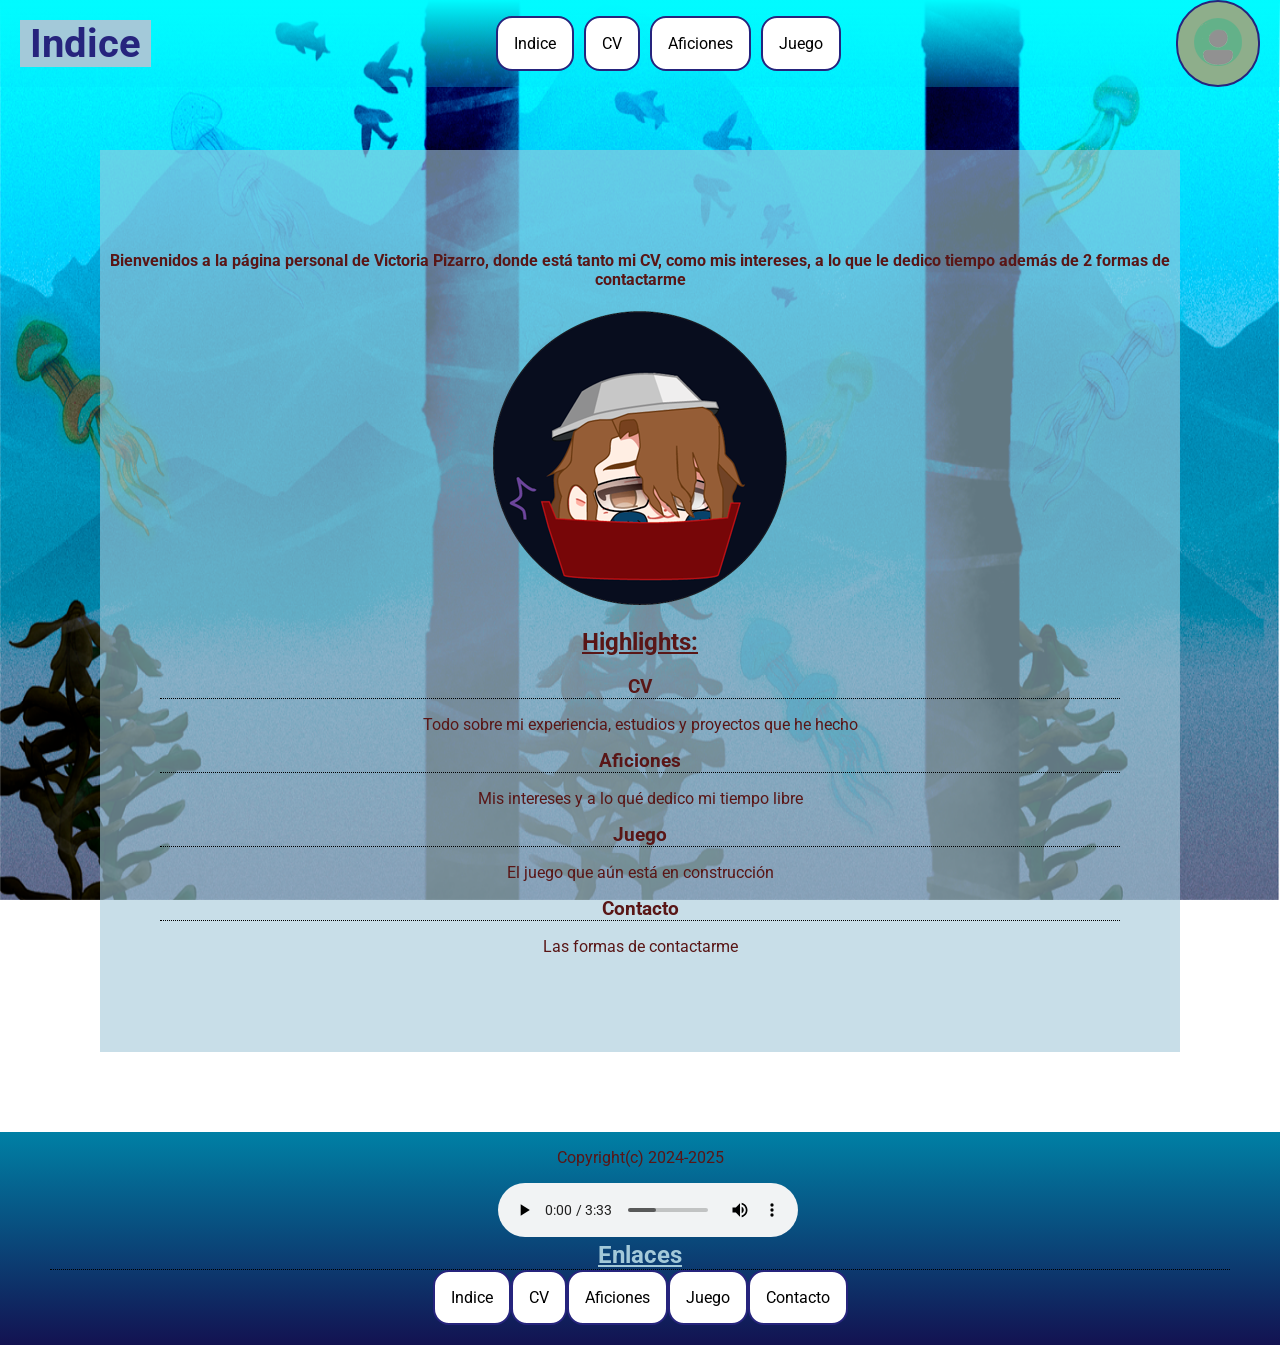
==== index.html @ e5709458 "voy mejorando cosas" ====
<!DOCTYPE html>
<html>
<meta name="viewport" content="width=device-width, initial-scale=1"/>
	<head>
	<title>Portada </title>
<link rel="preconnect" href="https://fonts.googleapis.com">
<link rel="preconnect" href="https://fonts.gstatic.com" crossorigin>
<link href="https://fonts.googleapis.com/css2?family=Roboto:ital,wght@0,100;0,300;0,400;0,500;0,700;0,900;1,100;1,300;1,400;1,500;1,700;1,900&display=swap" rel="stylesheet">
	<link rel="stylesheet" href="estilo_index.css" />
	</head>
	<body>
	<header>
	<h1>Indice</h1>
	<nav>
	<ul>
	<li><a href="index.html">Indice</a></li>
	<li><a href="cv.html">CV</a></li>
	<li><a href="aficiones.html">Aficiones</a></li>
	<li><a href="juego.html">Juego</a></li>
	</nav>
	</ul>
	<button>
	<a href="contacto.html"><img src="imgs/contacto_imagen.png"/></a>
	</button>
	</header>
	<main>
	<h4 class="subtitle">Bienvenidos a la página personal de Victoria Pizarro, donde está tanto mi <strong>CV</strong>, como <strong>mis intereses</strong>, a lo que le dedico tiempo además de 2 formas de contactarme</h4>
	<figure>
            <img src="imgs/fondo.png" class="fondo">
    </figure>
	<figure>
            <img src="imgs/yo.png">
    </figure>
	<h2>Highlights:</h2>
	<h3 class="subtitle">CV</h3>
	<p>Todo sobre mi experiencia, estudios y proyectos que he hecho</p>
	<h3 class="subtitle">Aficiones</h3>
	<p>Mis intereses y a lo qué dedico mi tiempo libre</p>
	<h3 class="subtitle">Juego</h3>
	<p class="subtitle">El juego que aún está en construcción</p>
	<h3 class="subtitle">Contacto</h3>
	<p class="subtitle">Las formas de contactarme</p>
	</main>
	<footer>
	<p>Copyright(c) 2024-2025</p>
	<audio controls src="musica.ogg">
	</audio>
	<h2>Enlaces</h2>
	<nav>
	<ul>
	<li><a href="index.html">Indice</a></li>
	<li><a href="cv.html">CV</a></li>
	<li><a href="aficiones.html">Aficiones</a></li>
	<li><a href="juego.html">Juego</a></li>
	<li><a href="contacto.html">Contacto</a></li>
	</ul>
	</nav>
	</footer> 
	</body>
</html>
---- estilo_index.css ----
body{
font-family: "Roboto", serif;
margin:0 0 0 0;
align-items:center;
}

main{
	font-size: 16px;
	color:#591616;
	text-align:center;
	margin:150px 100px 80px 100px;
	padding-top:80px;
	padding-bottom:80px;
	background-color:rgb(163, 201, 217, 0.6);
}

header {
	position:fixed;
	top:0;
	width:100%;
	z-index:100;
    margin:0;
    color: #ffffff;
	display: flex;
    align-items: center;
    justify-content: space-between;
background: linear-gradient(0deg, rgba(0,225,255,0.258140756302521) 0%, rgba(1,251,255,1) 100%);
	font-family: "Roboto", serif;
}

header h1{
    margin:0 10px 0 20px;
    font-size: 40px;
    color:#26247d;
	background:#A3C9D9;
	padding:0 10px 0 10px;
}
.fondo {
position: fixed;
right: 0;
bottom: 0;
width: 100%;
height: 100%;
z-index: -1;
}

header nav a{
	display:block;
	color:#000000;
	text-decoration:none;
	padding:16px;
}
header nav ul {
    padding: 0;
    margin: 0;
    display: flex;
    justify-content: center;
    list-style: none;
}
header nav a:hover{
	border-radius:16px;
	text-decoration:underline;
	background-color:#cccccc;
	color:#26247d;
}
header a{
	display:block;
	color:#ffffff;
	text-decoration:none;
	padding:16px;
}
header ul{
    padding: 0;
    margin: 0;
    display: flex;
    justify-content: center;
    list-style: none;
	gap: 10px;
}

header button{
	border-radius:360px;
	border:2px solid #26247d;
	padding:0;
    margin:0 20px 0 0;
	background:#8eae8b;
}
header button:hover{
	background:#5b7f57;
}

header nav li{
	border:2px solid #26247d;
	border-radius:16px;
	background-color:#ffffff;
	text-align:center;
}

footer{
position: absolute;
width: 100%;
padding:0;
color: #591616;
text-align:center;
background: rgb(19,18,81);
background: linear-gradient(0deg, rgba(19,18,81,1) 0%, rgba(0,128,165,1) 100%);
font-family: "Roboto", serif;
}
footer h2{
	color:#A3C9D9;
	border-bottom: 1px dotted black;
	margin:0 50px 0px 50px;
}

footer audio{
	padding:0 0 0 16px;
	text-align:left;
}
footer nav a{
	display:block;
	color:#000000;
	text-decoration:none;
	padding:16px;
}
footer nav ul {
    padding: 0;
    margin:0 0 20px 0;
    display: flex;
    justify-content: center;
    list-style: none;
}
footer nav li{
	border:2px solid #26247d;
	border-radius:16px;
	background-color:#ffffff;
	text-align:center;
}
footer nav a:hover{
	border-radius:16px;
	text-decoration:underline;
	background-color:#cccccc;
	color:#26247d;
}
.subtitle{
color:#591616;
}
main h2{
text-decoration: underline;
text-align:center;
}
h3{
border-bottom: 1px dotted black;
margin:0px 60px 0 60px;
}
h2{
text-decoration: underline;
text-align:center;
}
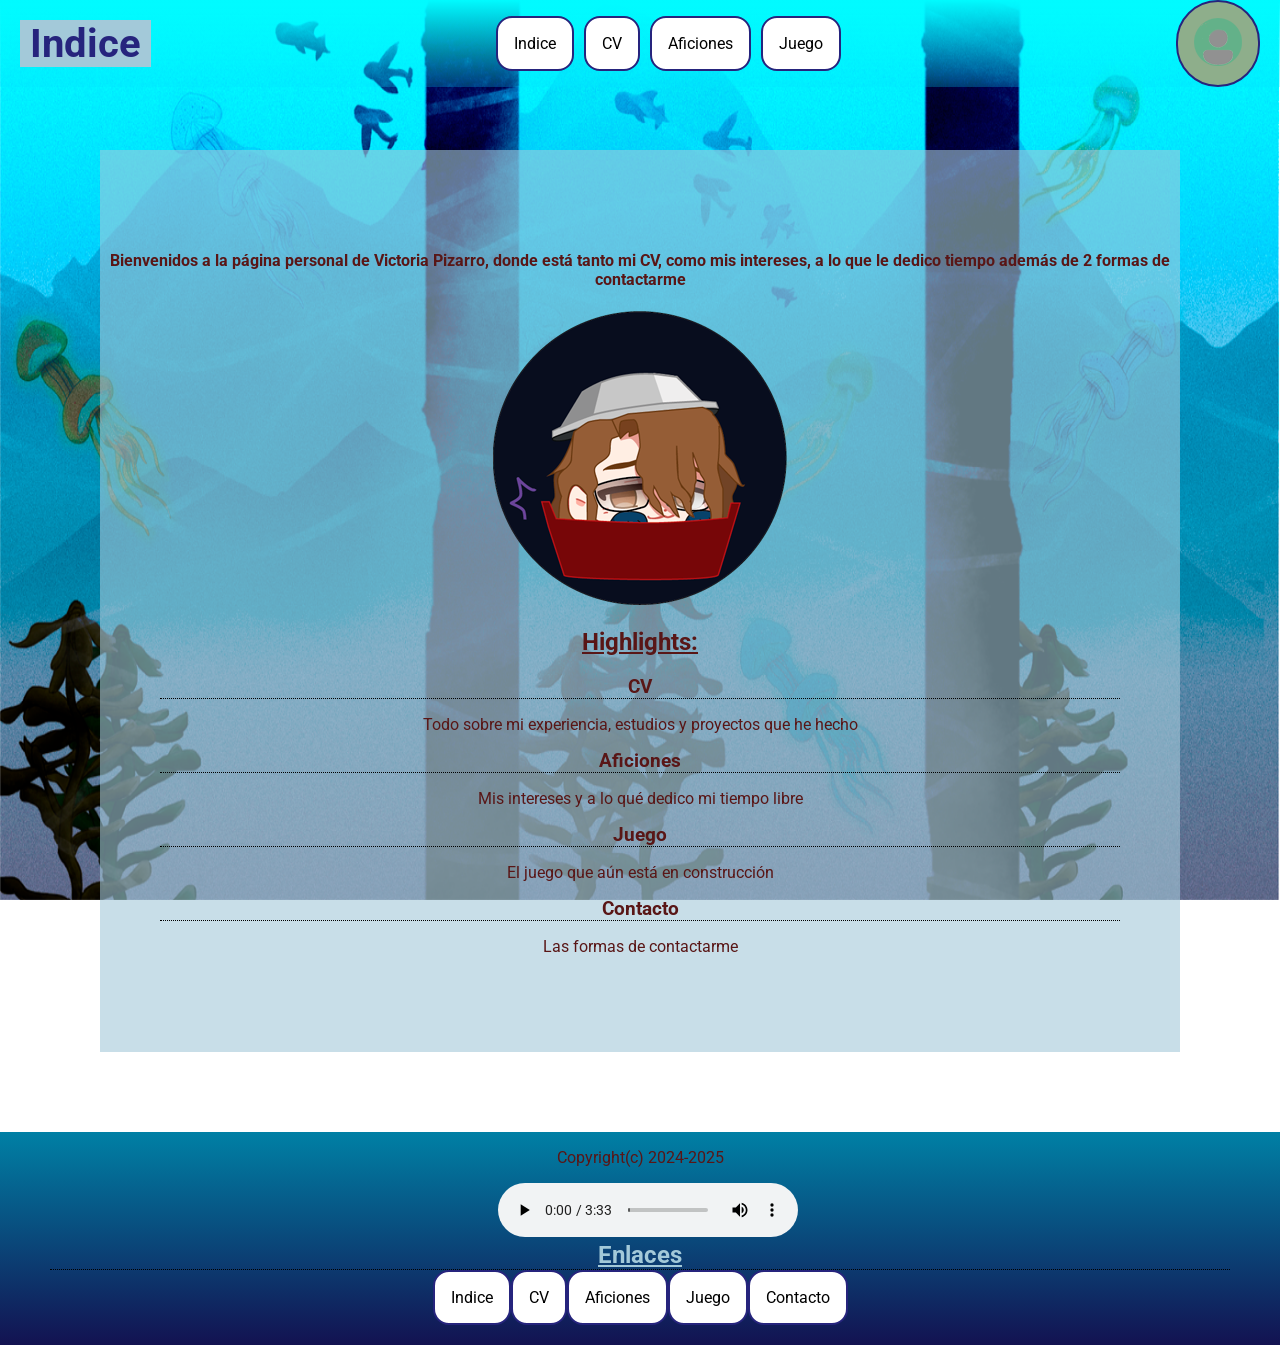
==== commit 4f3ee272: "solucionando cosas" ====
--- a/index.html
+++ b/index.html
@@ -1,7 +1,7 @@
 <!DOCTYPE html>
 <html>
-<meta name="viewport" content="width=device-width, initial-scale=1"/>
 	<head>
+	<meta name="viewport" content="width=device-width, initial-scale=1"/>
 	<title>Portada </title>
 <link rel="preconnect" href="https://fonts.googleapis.com">
 <link rel="preconnect" href="https://fonts.gstatic.com" crossorigin>
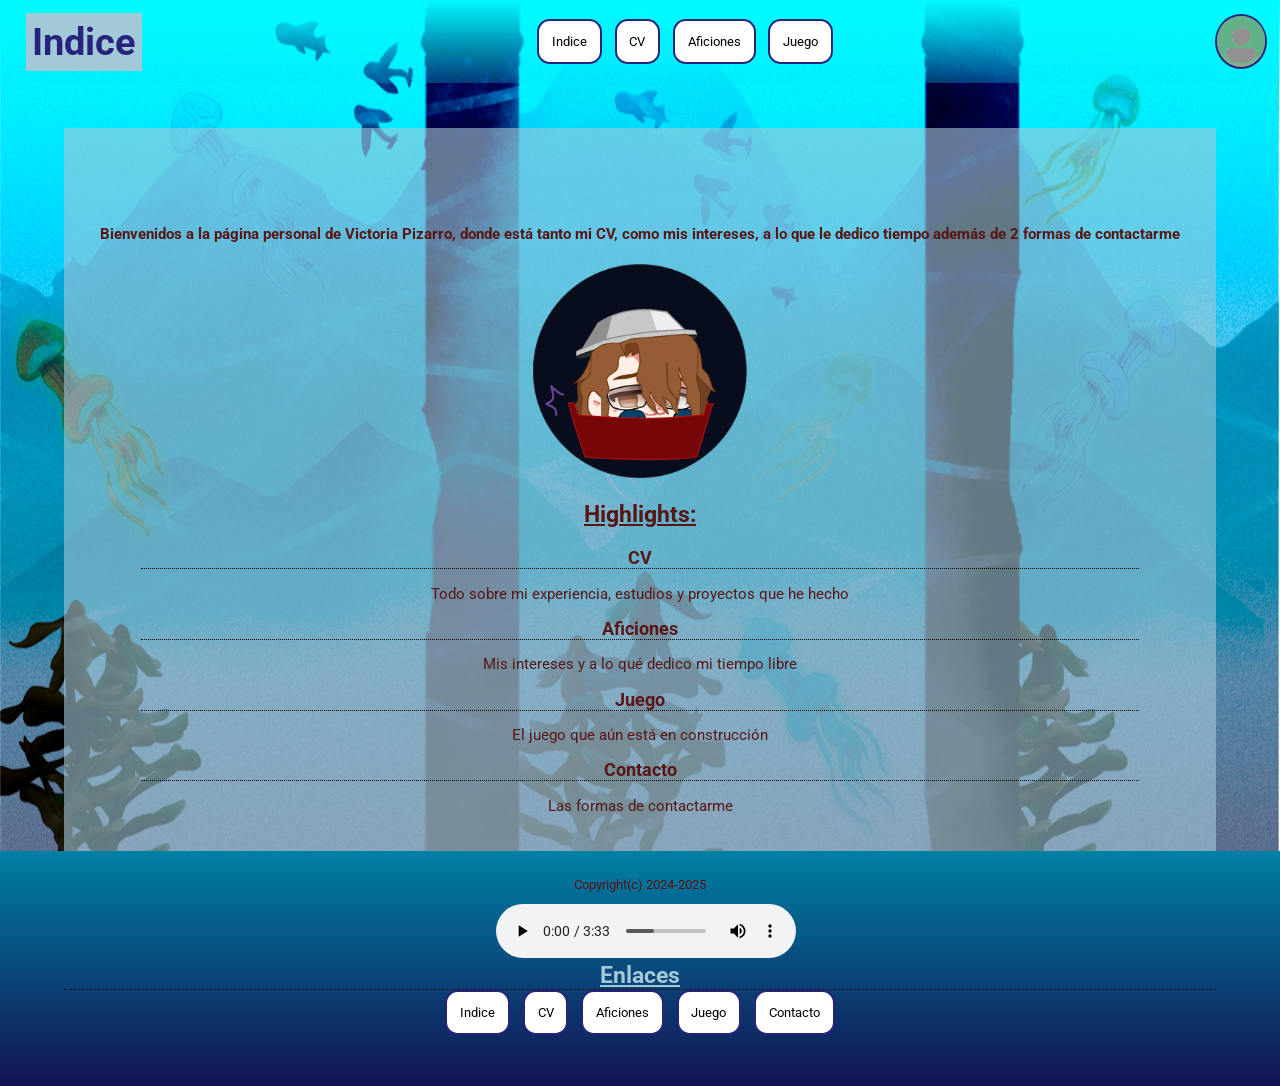
==== commit 539b2f44: "ajustando todo" ====
--- a/index.html
+++ b/index.html
@@ -29,7 +29,7 @@
             <img src="imgs/fondo.png" class="fondo">
     </figure>
 	<figure>
-            <img src="imgs/yo.png">
+            <img src="imgs/yo.png" class="imagen">
     </figure>
 	<h2>Highlights:</h2>
 	<h3 class="subtitle">CV</h3>
--- a/estilo_index.css
+++ b/estilo_index.css
@@ -1,158 +1,180 @@
-body{
-font-family: "Roboto", serif;
-margin:0 0 0 0;
-align-items:center;
+html{
+	min-height:100%;
+	min-width:100%;
+	position:relative;
+}
+body {
+  font-family: "Roboto", serif;
+  margin: 0;
+  align-items: center;
 }
 
-main{
-	font-size: 16px;
-	color:#591616;
-	text-align:center;
-	margin:150px 100px 80px 100px;
-	padding-top:80px;
-	padding-bottom:80px;
-	background-color:rgb(163, 201, 217, 0.6);
+main {
+  font-size: 1.2vw;
+  color: #591616;
+  text-align: center;
+  margin: 10vw 5vw 5vw 5vw;
+  padding-top: 6vw;
+  padding-bottom: 15vw;
+  background-color: rgba(163, 201, 217, 0.6);
 }
 
 header {
-	position:fixed;
-	top:0;
-	width:100%;
-	z-index:100;
-    margin:0;
-    color: #ffffff;
-	display: flex;
-    align-items: center;
-    justify-content: space-between;
-background: linear-gradient(0deg, rgba(0,225,255,0.258140756302521) 0%, rgba(1,251,255,1) 100%);
-	font-family: "Roboto", serif;
+  position: fixed;
+  top: 0;
+  width: 100%;
+  z-index: 100;
+  margin: 0;
+  color: #ffffff;
+  display: flex;
+  align-items: center;
+  justify-content: space-between;
+  background: linear-gradient(0deg, rgba(0,225,255,0.258) 0%, rgba(1,251,255,1) 100%);
+  font-family: "Roboto", serif;
+  padding: 1vw;
 }
 
-header h1{
-    margin:0 10px 0 20px;
-    font-size: 40px;
-    color:#26247d;
-	background:#A3C9D9;
-	padding:0 10px 0 10px;
-}
-.fondo {
-position: fixed;
-right: 0;
-bottom: 0;
-width: 100%;
-height: 100%;
-z-index: -1;
+header h1 {
+  margin: 0 1vw;
+  font-size: 3vw;
+  color: #26247d;
+  background: #A3C9D9;
+  padding: 0.5vw;
 }
 
-header nav a{
-	display:block;
-	color:#000000;
-	text-decoration:none;
-	padding:16px;
-}
-header nav ul {
-    padding: 0;
-    margin: 0;
-    display: flex;
-    justify-content: center;
-    list-style: none;
-}
-header nav a:hover{
-	border-radius:16px;
-	text-decoration:underline;
-	background-color:#cccccc;
-	color:#26247d;
-}
-header a{
-	display:block;
-	color:#ffffff;
-	text-decoration:none;
-	padding:16px;
-}
-header ul{
-    padding: 0;
-    margin: 0;
-    display: flex;
-    justify-content: center;
-    list-style: none;
-	gap: 10px;
+.fondo {
+  position: fixed;
+  top:0;
+  right:0;
+  width:100vw;
+  height:100vh;
+  z-index: -1;
+  background-size: 100% 100%;
 }
 
-header button{
-	border-radius:360px;
-	border:2px solid #26247d;
-	padding:0;
-    margin:0 20px 0 0;
-	background:#8eae8b;
-}
-header button:hover{
-	background:#5b7f57;
+header nav a {
+  display: block;
+  color: #000000;
+  font-size:1vw;
+  text-decoration: none;
+  padding: 1vw;
 }
 
-header nav li{
-	border:2px solid #26247d;
-	border-radius:16px;
-	background-color:#ffffff;
-	text-align:center;
+header nav ul {
+  padding: 0;
+  margin: 0;
+  display: flex;
+  justify-content: center;
+  list-style: none;
+  gap: 1vw;
 }
 
-footer{
-position: absolute;
-width: 100%;
-padding:0;
-color: #591616;
-text-align:center;
-background: rgb(19,18,81);
-background: linear-gradient(0deg, rgba(19,18,81,1) 0%, rgba(0,128,165,1) 100%);
-font-family: "Roboto", serif;
-}
-footer h2{
-	color:#A3C9D9;
-	border-bottom: 1px dotted black;
-	margin:0 50px 0px 50px;
+header nav a:hover {
+  border-radius: 1vw;
+  text-decoration: underline;
+  background-color: #cccccc;
+  color: #26247d;
 }
 
-footer audio{
-	padding:0 0 0 16px;
-	text-align:left;
+header button {
+  border-radius: 50%;
+  border: 0.2vw solid #26247d;
+  padding: 0;
+  margin: 0 2vw 0 0;
+  background: #8eae8b;
 }
-footer nav a{
-	display:block;
-	color:#000000;
-	text-decoration:none;
-	padding:16px;
+
+header button:hover {
+  background: #5b7f57;
 }
+
+header nav li {
+  border: 0.2vw solid #26247d;
+  border-radius: 1vw;
+  background-color: #ffffff;
+  text-align: center;
+}
+
+footer {
+  padding-bottom:3vw;
+  position:absolute;
+  bottom:0;
+  width: 100%;
+  padding-top:1vw;
+  padding-bottom: 2vw;
+  color: #591616;
+  text-align: center;
+  background: linear-gradient(0deg, rgba(19,18,81,1) 0%, rgba(0,128,165,1) 100%);
+  font-family: "Roboto", serif;
+  font-size: 1.2vw;
+}
+
+footer h2 {
+  color: #A3C9D9;
+  border-bottom: 0.1vw dotted black;
+  margin: 0 5vw;
+}
+
+footer audio {
+  padding: 0 0 0 1vw;
+  text-align: left;
+}
+
+footer nav a {
+  display: block;
+  color: #000000;
+  text-decoration: none;
+  padding: 1vw;
+}
+
 footer nav ul {
-    padding: 0;
-    margin:0 0 20px 0;
-    display: flex;
-    justify-content: center;
-    list-style: none;
+  padding: 0;
+  margin: 0 0 2vw 0;
+  display: flex;
+  justify-content: center;
+  list-style: none;
+  font-size:1vw;
+  gap: 1vw;
 }
-footer nav li{
-	border:2px solid #26247d;
-	border-radius:16px;
-	background-color:#ffffff;
-	text-align:center;
+
+footer p{
+	font-size:1vw;
 }
-footer nav a:hover{
-	border-radius:16px;
-	text-decoration:underline;
-	background-color:#cccccc;
-	color:#26247d;
+
+footer nav li {
+  border: 0.2vw solid #26247d;
+  border-radius: 1vw;
+  background-color: #ffffff;
+  text-align: center;
 }
-.subtitle{
-color:#591616;
+
+footer nav a:hover {
+  border-radius: 1vw;
+  text-decoration: underline;
+  background-color: #cccccc;
+  color: #26247d;
 }
-main h2{
-text-decoration: underline;
-text-align:center;
+
+.subtitle {
+  color: #591616;
 }
-h3{
-border-bottom: 1px dotted black;
-margin:0px 60px 0 60px;
+
+main h2 {
+  text-decoration: underline;
+  text-align: center;
 }
-h2{
-text-decoration: underline;
-text-align:center;
+
+h3 {
+  border-bottom: 0.1vw dotted black;
+  margin: 0 6vw;
+}
+
+h2 {
+  text-decoration: underline;
+  text-align: center;
+}
+
+.imagen{
+	width:20%;
+	height:20%;
 }
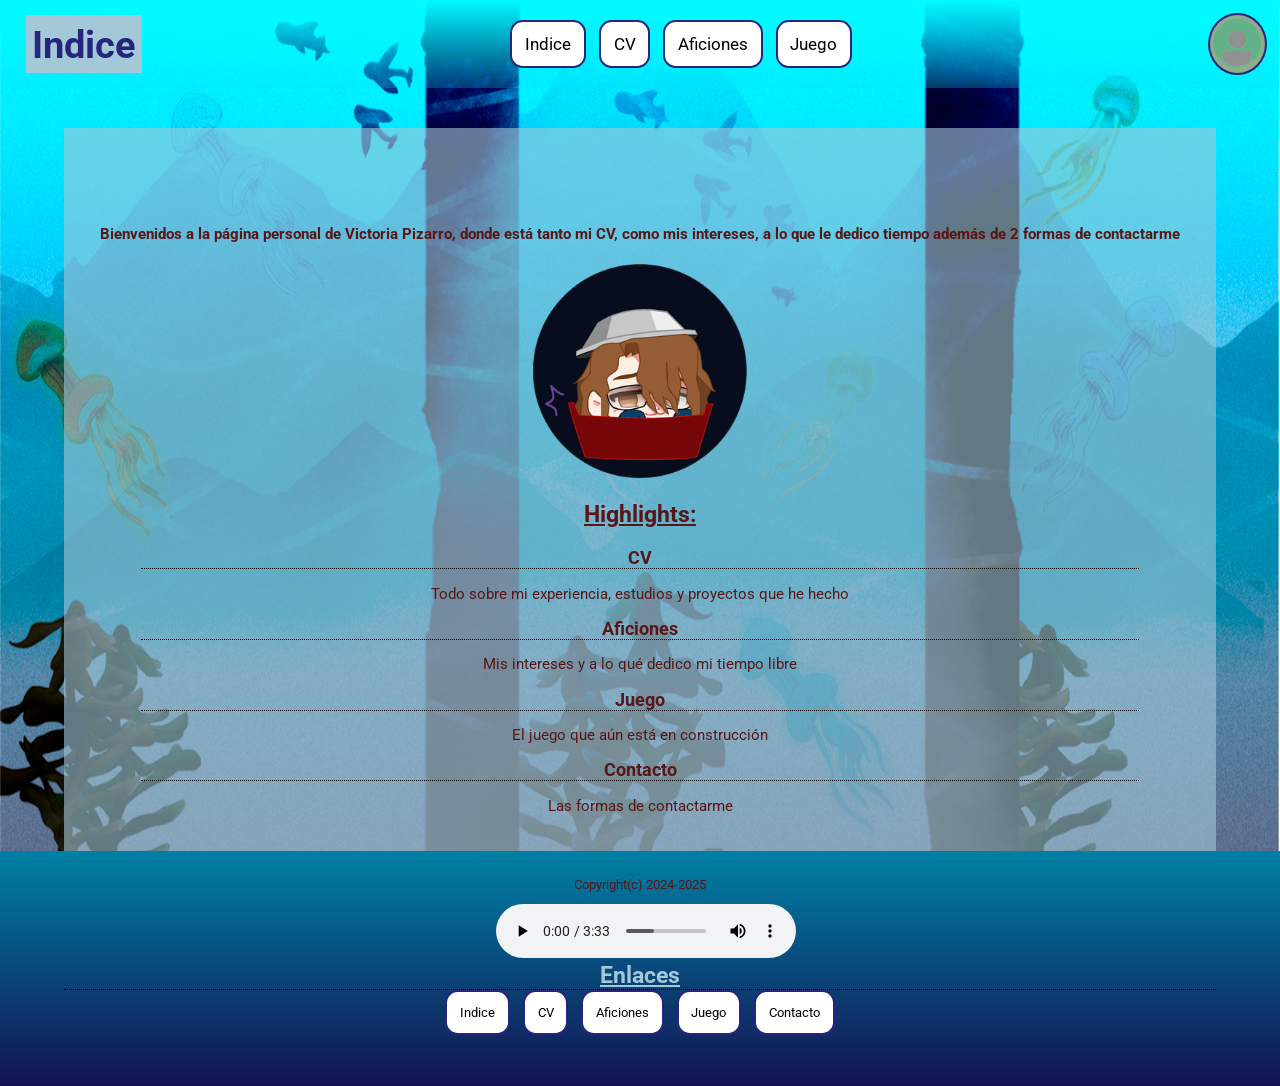
==== commit 776272a1: "más cambios" ====
--- a/index.html
+++ b/index.html
@@ -19,7 +19,7 @@
 	<li><a href="juego.html">Juego</a></li>
 	</nav>
 	</ul>
-	<button>
+	<button class="contactos">
 	<a href="contacto.html"><img src="imgs/contacto_imagen.png"/></a>
 	</button>
 	</header>
--- a/estilo_index.css
+++ b/estilo_index.css
@@ -33,7 +33,6 @@
   font-family: "Roboto", serif;
   padding: 1vw;
 }
-
 header h1 {
   margin: 0 1vw;
   font-size: 3vw;
@@ -41,7 +40,6 @@
   background: #A3C9D9;
   padding: 0.5vw;
 }
-
 .fondo {
   position: fixed;
   top:0;
@@ -51,15 +49,13 @@
   z-index: -1;
   background-size: 100% 100%;
 }
-
 header nav a {
   display: block;
   color: #000000;
-  font-size:1vw;
+  font-size:1.3vw;
   text-decoration: none;
   padding: 1vw;
 }
-
 header nav ul {
   padding: 0;
   margin: 0;
@@ -68,26 +64,22 @@
   list-style: none;
   gap: 1vw;
 }
-
 header nav a:hover {
   border-radius: 1vw;
   text-decoration: underline;
   background-color: #cccccc;
   color: #26247d;
 }
-
 header button {
   border-radius: 50%;
   border: 0.2vw solid #26247d;
-  padding: 0;
+  padding: 0.3vw;
   margin: 0 2vw 0 0;
   background: #8eae8b;
 }
-
 header button:hover {
   background: #5b7f57;
 }
-
 header nav li {
   border: 0.2vw solid #26247d;
   border-radius: 1vw;
@@ -108,25 +100,21 @@
   font-family: "Roboto", serif;
   font-size: 1.2vw;
 }
-
 footer h2 {
   color: #A3C9D9;
   border-bottom: 0.1vw dotted black;
   margin: 0 5vw;
 }
-
 footer audio {
   padding: 0 0 0 1vw;
   text-align: left;
 }
-
 footer nav a {
   display: block;
   color: #000000;
   text-decoration: none;
   padding: 1vw;
 }
-
 footer nav ul {
   padding: 0;
   margin: 0 0 2vw 0;
@@ -136,18 +124,15 @@
   font-size:1vw;
   gap: 1vw;
 }
-
 footer p{
 	font-size:1vw;
 }
-
 footer nav li {
   border: 0.2vw solid #26247d;
   border-radius: 1vw;
   background-color: #ffffff;
   text-align: center;
 }
-
 footer nav a:hover {
   border-radius: 1vw;
   text-decoration: underline;
@@ -177,4 +162,84 @@
 .imagen{
 	width:20%;
 	height:20%;
-}+}
+
+@media (max-width: 768px) {
+
+  main {
+    font-size: 2.3vw;
+    margin: 5vw;
+    padding: 20vh 5vw 20vh 5vw;
+  }
+
+  header {
+    flex-direction: row;
+    text-align: center;
+    padding: 2vw;
+  }
+
+  header h1 {
+    font-size: 3vw;
+  }
+
+  header nav ul {
+    flex-direction: row;
+    align-items: center;
+    gap: 2vw;
+  }
+
+  header nav a {
+    font-size: 1.5vw;
+    padding: 2vw;
+  }
+
+  header button {
+    width: 10vw;
+    height: 10vw;
+    font-size: 4vw;
+    margin: 2vw;
+  }
+
+.fondo {
+  position: fixed;
+  top:0;
+  left:0;
+  right:0;
+  width:100%;
+  height:100%;
+  z-index: -1;
+  background-size: 100% 100%;
+}
+  .imagen {
+    width: 80%;
+    height: auto;
+  }
+
+  footer {
+    font-size: 4vw;
+    padding: 5vw;
+  }
+  
+  footer p{
+	  font-size:2vw;
+  }
+
+  footer nav ul {
+    flex-direction: row;
+    align-items: center;
+  }
+
+  footer nav a {
+    font-size: 3vw;
+    padding: 3vw;
+  }
+
+  .titulo {
+    margin: 0;
+    text-align: center;
+  }
+.contactos{
+	width:20%;
+	height:auto;
+}
+}
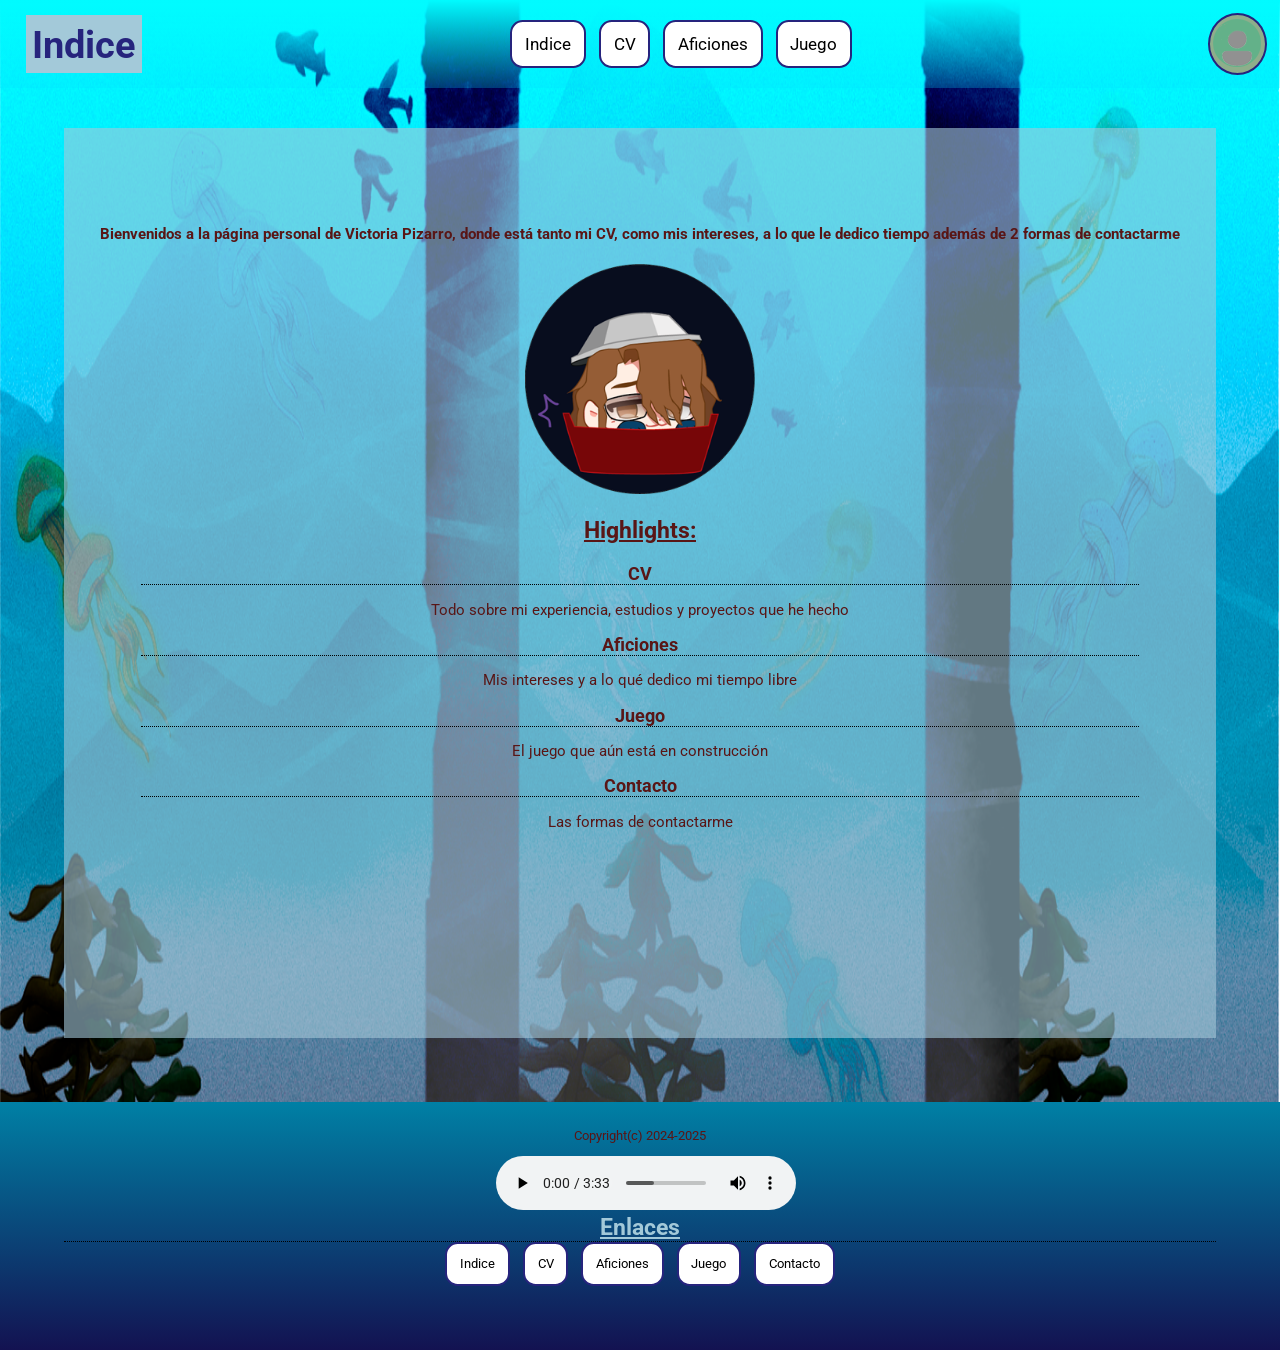
==== commit 90b7c00d: "cosas" ====
--- a/index.html
+++ b/index.html
@@ -25,12 +25,8 @@
 	</header>
 	<main>
 	<h4 class="subtitle">Bienvenidos a la página personal de Victoria Pizarro, donde está tanto mi <strong>CV</strong>, como <strong>mis intereses</strong>, a lo que le dedico tiempo además de 2 formas de contactarme</h4>
-	<figure>
             <img src="imgs/fondo.png" class="fondo">
-    </figure>
-	<figure>
             <img src="imgs/yo.png" class="imagen">
-    </figure>
 	<h2>Highlights:</h2>
 	<h3 class="subtitle">CV</h3>
 	<p>Todo sobre mi experiencia, estudios y proyectos que he hecho</p>
--- a/estilo_index.css
+++ b/estilo_index.css
@@ -1,7 +1,6 @@
 html{
 	min-height:100%;
 	min-width:100%;
-	position:relative;
 }
 body {
   font-family: "Roboto", serif;
@@ -13,10 +12,12 @@
   font-size: 1.2vw;
   color: #591616;
   text-align: center;
-  margin: 10vw 5vw 5vw 5vw;
+margin: 10vw 5vw 5vw 5vw;
   padding-top: 6vw;
   padding-bottom: 15vw;
   background-color: rgba(163, 201, 217, 0.6);
+  height:auto;
+	width:auto;
 }
 
 header {
@@ -25,7 +26,6 @@
   width: 100%;
   z-index: 100;
   margin: 0;
-  color: #ffffff;
   display: flex;
   align-items: center;
   justify-content: space-between;
@@ -45,7 +45,7 @@
   top:0;
   right:0;
   width:100vw;
-  height:100vh;
+  height:100vw;
   z-index: -1;
   background-size: 100% 100%;
 }
@@ -89,11 +89,10 @@
 
 footer {
   padding-bottom:3vw;
-  position:absolute;
+  position:relative;
   bottom:0;
   width: 100%;
   padding-top:1vw;
-  padding-bottom: 2vw;
   color: #591616;
   text-align: center;
   background: linear-gradient(0deg, rgba(19,18,81,1) 0%, rgba(0,128,165,1) 100%);
@@ -107,7 +106,6 @@
 }
 footer audio {
   padding: 0 0 0 1vw;
-  text-align: left;
 }
 footer nav a {
   display: block;
@@ -164,12 +162,31 @@
 	height:20%;
 }
 
-@media (max-width: 768px) {
-
+.imagen:hover {
+  animation-name: bounce;
+  animation-duration: 1s;
+}
+
+@keyframes  bounce {
+  0% {
+	transform: translateY(0%);
+  }
+  100% {
+	transform: translateY(-25%);
+  }
+}
+
+@media (max-width: 768px) and (orientation: portrait){
+html{
+	min-height:100%;
+	min-width:100%;
+}
   main {
     font-size: 2.3vw;
     margin: 5vw;
-    padding: 20vh 5vw 20vh 5vw;
+    padding: 20vw 5vw 20vw 5vw;
+	height:auto;
+	width:auto;
   }
 
   header {
@@ -189,7 +206,7 @@
   }
 
   header nav a {
-    font-size: 1.5vw;
+    font-size: 2vw;
     padding: 2vw;
   }
 
@@ -215,15 +232,24 @@
     height: auto;
   }
 
-  footer {
-    font-size: 4vw;
-    padding: 5vw;
-  }
+footer {
+  position:relative;
+  bottom:0;
+  width: 100%;
+  padding-top:1vw;
+  padding-bottom: 2vw;
+  color: #591616;
+  text-align: center;
+  background: linear-gradient(0deg, rgba(19,18,81,1) 0%, rgba(0,128,165,1) 100%);
+  font-family: "Roboto", serif;
+}
   
   footer p{
 	  font-size:2vw;
   }
-
+  footer h2{
+	  font-size:3vw;
+  }
   footer nav ul {
     flex-direction: row;
     align-items: center;
@@ -239,7 +265,8 @@
     text-align: center;
   }
 .contactos{
-	width:20%;
-	height:auto;
-}
-}
+	width:10%;
+	height:10%;
+	margin-right:2vw;
+}
+}
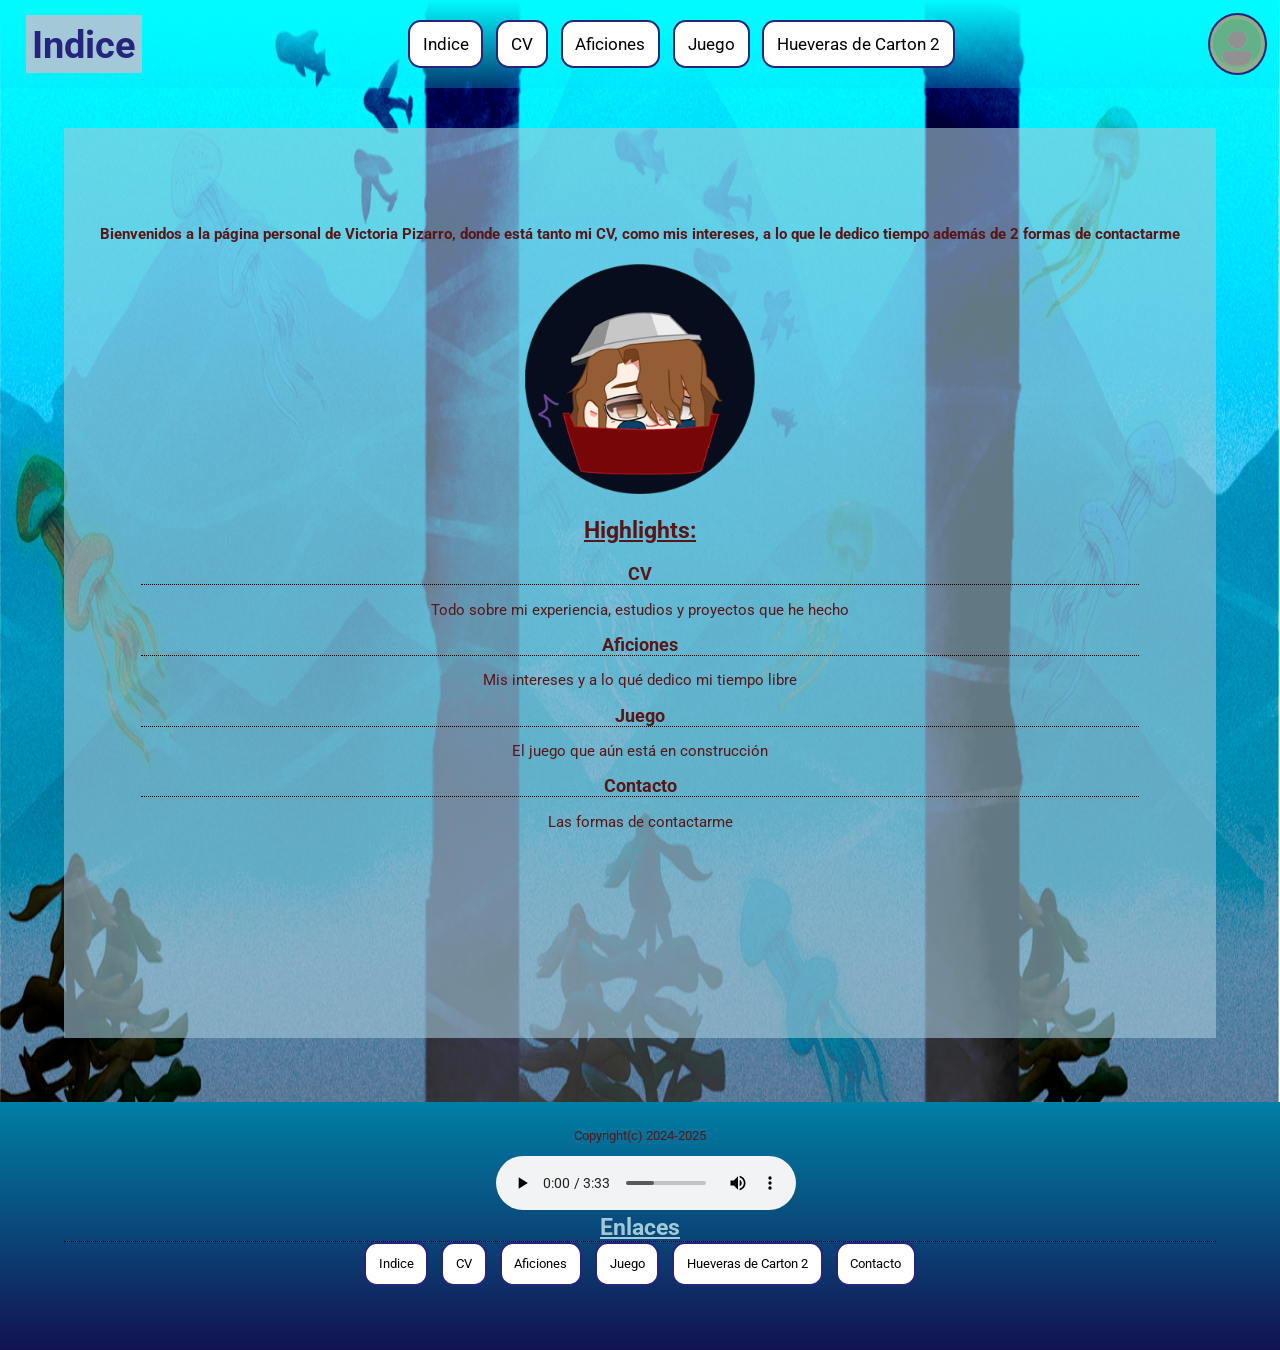
==== commit 1d1c22d9: "hueveras" ====
--- a/index.html
+++ b/index.html
@@ -17,6 +17,7 @@
 	<li><a href="cv.html">CV</a></li>
 	<li><a href="aficiones.html">Aficiones</a></li>
 	<li><a href="juego.html">Juego</a></li>
+	<li><a href="huevo/index.html">Hueveras de Carton 2</a></li>
 	</nav>
 	</ul>
 	<button class="contactos">
@@ -48,6 +49,7 @@
 	<li><a href="cv.html">CV</a></li>
 	<li><a href="aficiones.html">Aficiones</a></li>
 	<li><a href="juego.html">Juego</a></li>
+	<li><a href="huevo/index.html">Hueveras de Carton 2</a></li>
 	<li><a href="contacto.html">Contacto</a></li>
 	</ul>
 	</nav>
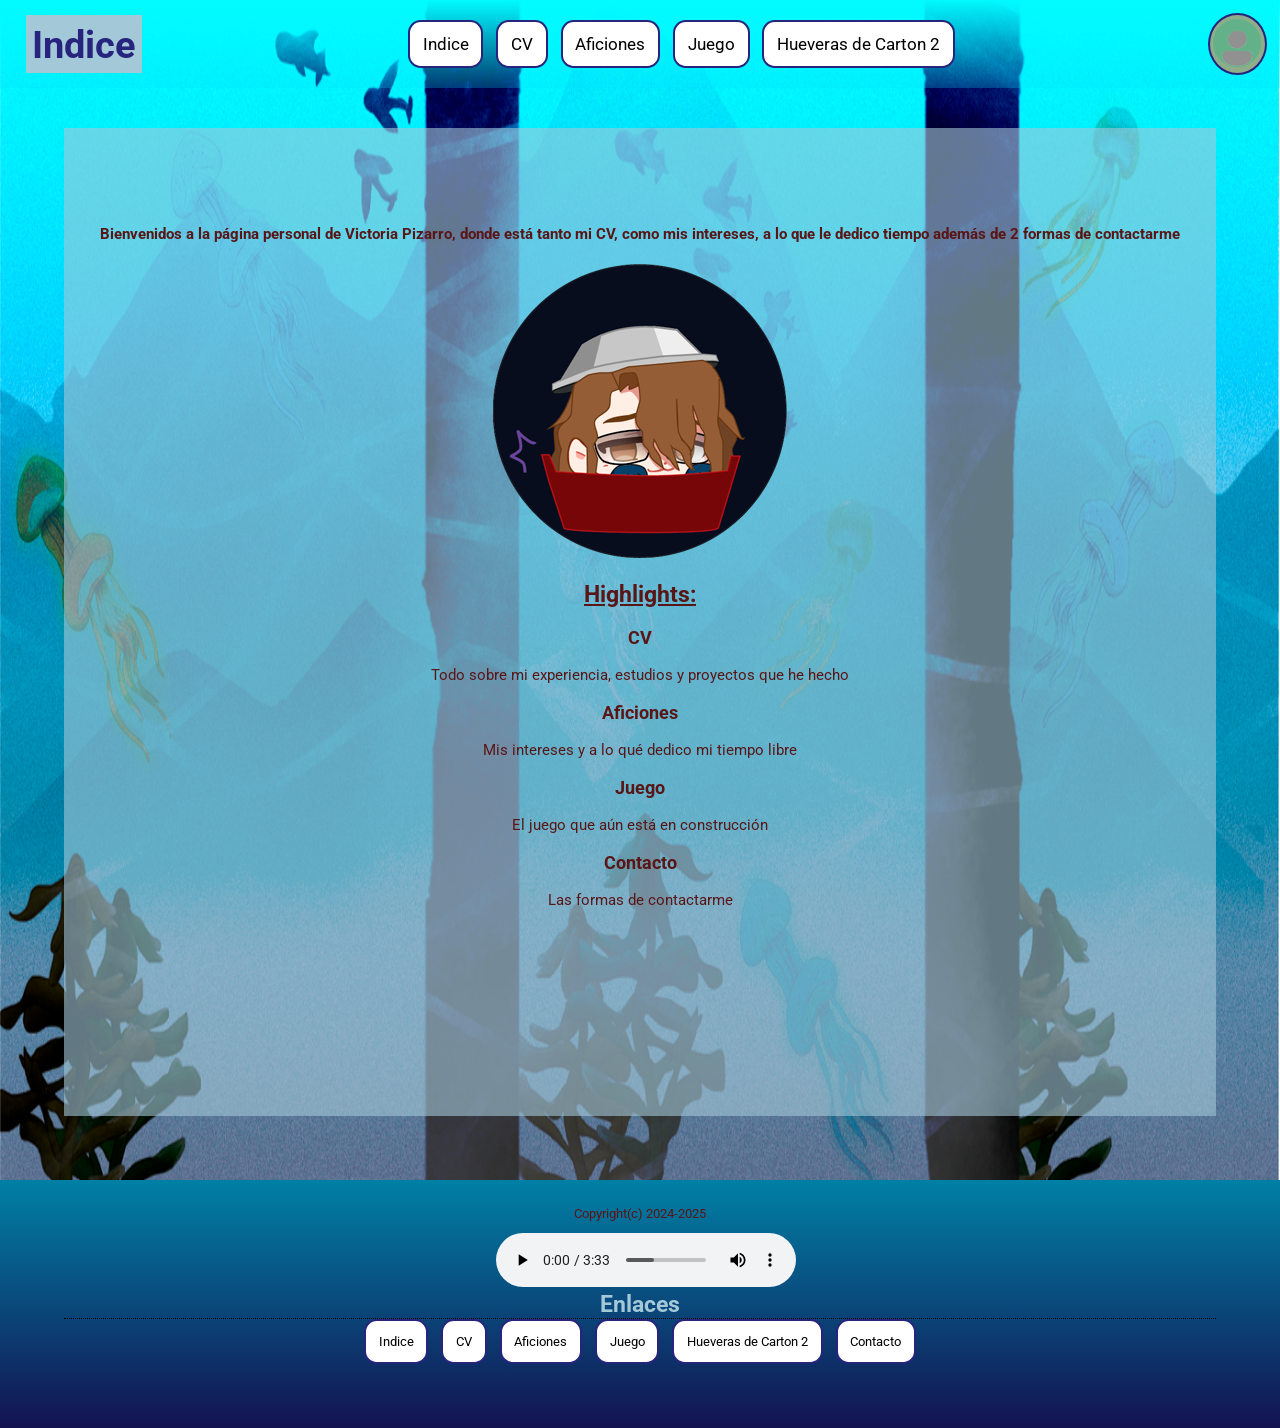
==== commit 578a4525: "change" ====
--- a/index.html
+++ b/index.html
@@ -17,7 +17,7 @@
 	<li><a href="cv.html">CV</a></li>
 	<li><a href="aficiones.html">Aficiones</a></li>
 	<li><a href="juego.html">Juego</a></li>
-	<li><a href="huevo/index.html">Hueveras de Carton 2</a></li>
+	<li><a href="huevo/hueveras_carton.html">Hueveras de Carton 2</a></li>
 	</nav>
 	</ul>
 	<button class="contactos">
@@ -49,7 +49,7 @@
 	<li><a href="cv.html">CV</a></li>
 	<li><a href="aficiones.html">Aficiones</a></li>
 	<li><a href="juego.html">Juego</a></li>
-	<li><a href="huevo/index.html">Hueveras de Carton 2</a></li>
+	<li><a href="huevo/hueveras_carton.html">Hueveras de Carton 2</a></li>
 	<li><a href="contacto.html">Contacto</a></li>
 	</ul>
 	</nav>
--- a/estilo_index.css
+++ b/estilo_index.css
@@ -5,19 +5,18 @@
 body {
   font-family: "Roboto", serif;
   margin: 0;
-  align-items: center;
 }
 
 main {
   font-size: 1.2vw;
   color: #591616;
   text-align: center;
-margin: 10vw 5vw 5vw 5vw;
+  margin: 10vw 5vw 5vw 5vw;
   padding-top: 6vw;
   padding-bottom: 15vw;
   background-color: rgba(163, 201, 217, 0.6);
   height:auto;
-	width:auto;
+  width:auto;
 }
 
 header {
@@ -147,34 +146,6 @@
   text-align: center;
 }
 
-h3 {
-  border-bottom: 0.1vw dotted black;
-  margin: 0 6vw;
-}
-
-h2 {
-  text-decoration: underline;
-  text-align: center;
-}
-
-.imagen{
-	width:20%;
-	height:20%;
-}
-
-.imagen:hover {
-  animation-name: bounce;
-  animation-duration: 1s;
-}
-
-@keyframes  bounce {
-  0% {
-	transform: translateY(0%);
-  }
-  100% {
-	transform: translateY(-25%);
-  }
-}
 
 @media (max-width: 768px) and (orientation: portrait){
 html{
@@ -227,10 +198,7 @@
   z-index: -1;
   background-size: 100% 100%;
 }
-  .imagen {
-    width: 80%;
-    height: auto;
-  }
+
 
 footer {
   position:relative;
@@ -260,10 +228,6 @@
     padding: 3vw;
   }
 
-  .titulo {
-    margin: 0;
-    text-align: center;
-  }
 .contactos{
 	width:10%;
 	height:10%;
